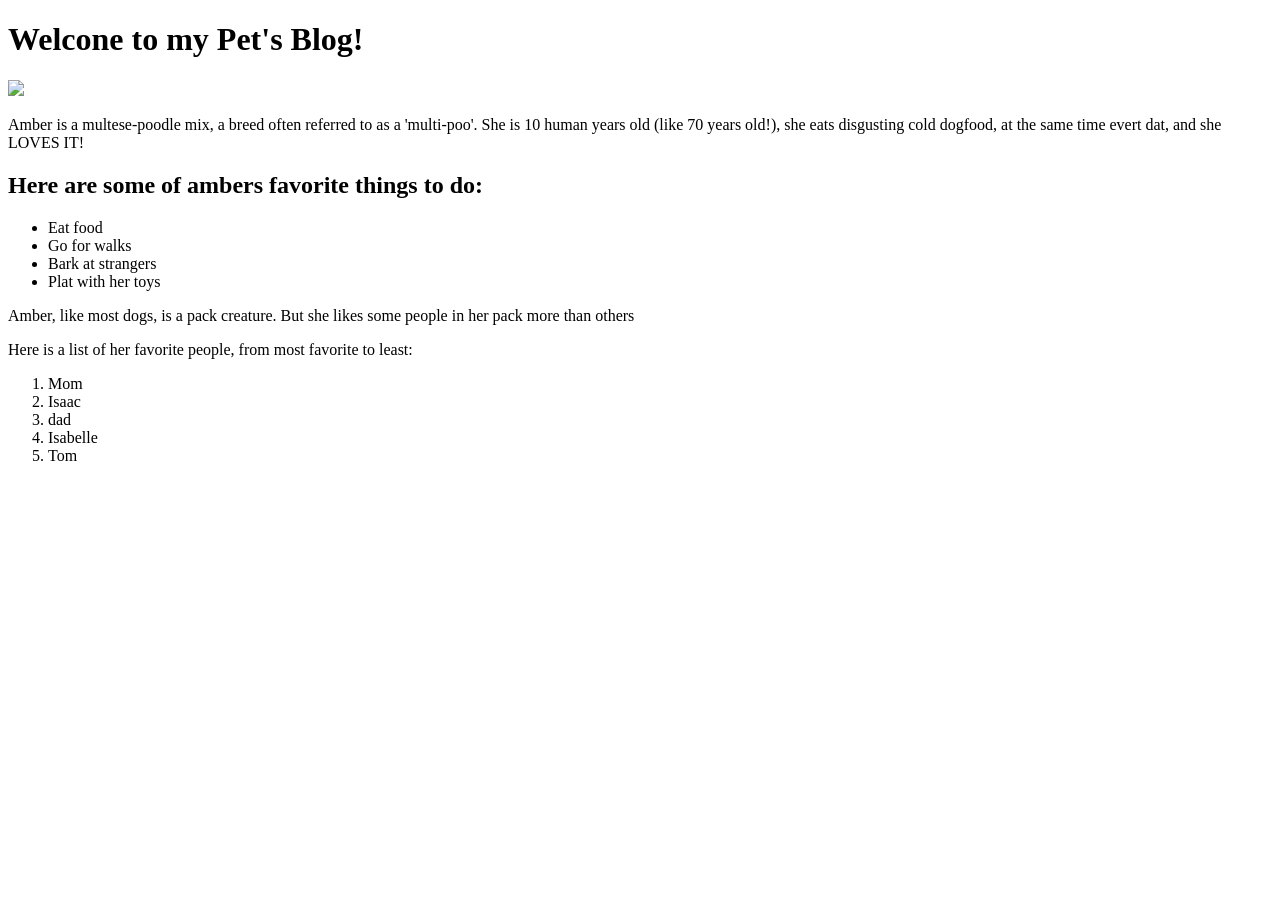
==== petsite.html @ b8923970 "added everything" ====
<!DOCTYPE html> 
<html> 
  <head> 
    <title>Petblog</title>
  </head> 
  <body> 
    <h1>Welcone to my Pet's Blog!</h1> 
    <img src="https://upload.wikimedia.org/wikipedia/commons/e/e0/Maltipoo_Dog_-_Poodle_Maltese_Mix_Breed.jpg"/>
    <p>Amber is a multese-poodle mix, a breed often referred to as a 'multi-poo'. She is 10 human years old (like 70 years old!), she eats disgusting cold dogfood, at the same time evert dat, and she LOVES IT!</p>

    <h2>Here are some of ambers favorite things to do:</h2>
    <ul>
        <li>Eat food</li>
        <li>Go for walks</li>
        <li>Bark at strangers</li>
        <li>Plat with her toys</li>
    </ul>

    <p>Amber, like most dogs, is a pack creature. But she likes some people in her pack more than others</p>
    <p>Here is a list of her favorite people, from most favorite to least:</p>
    <ol>
        <li>Mom</li>
        <li>Isaac</li>
        <li>dad</li>
        <li>Isabelle</li>
        <li>Tom</li>
    </ol>

  </body>
</html>
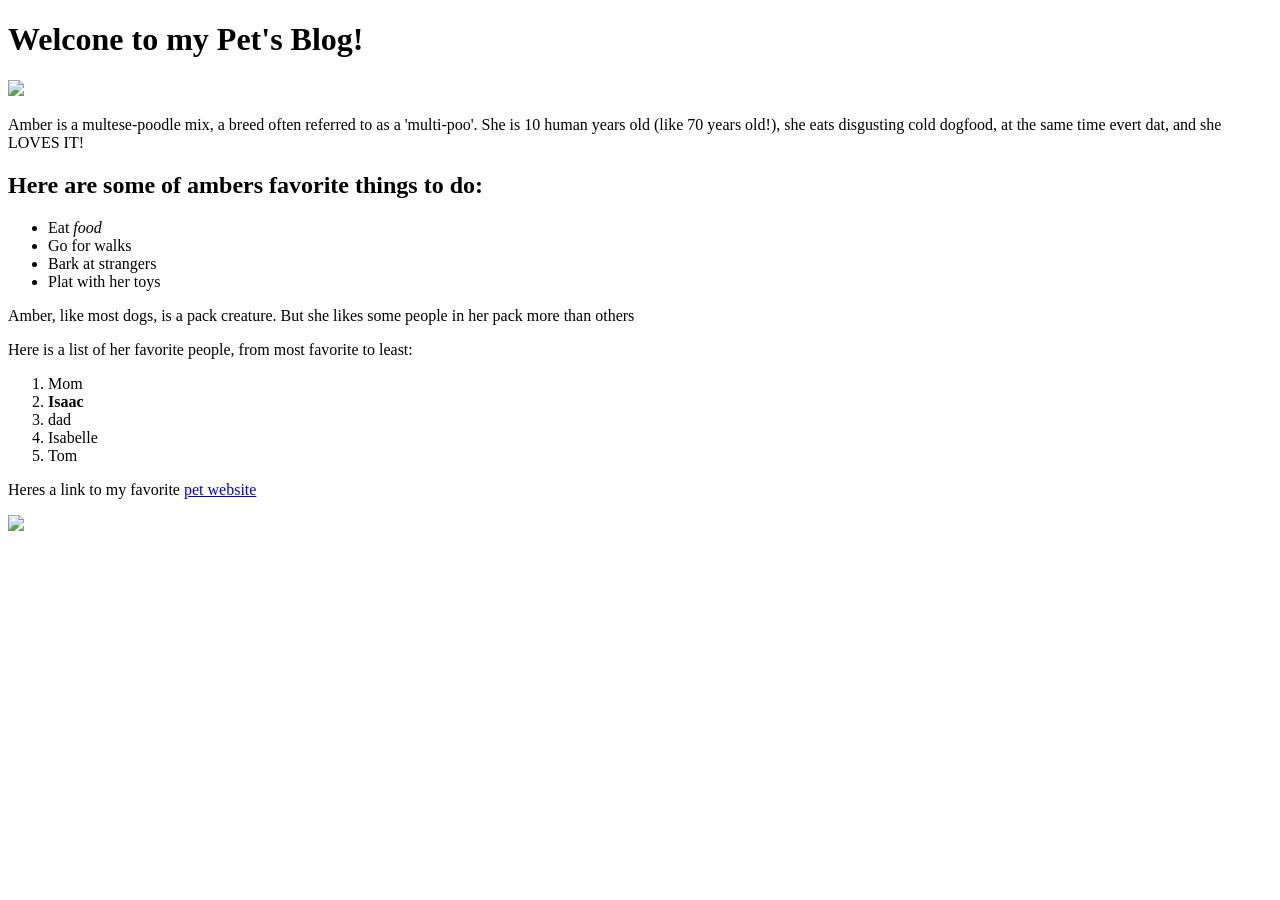
==== commit 20f4dffa: "added strong, em, url, and img elements" ====
--- a/petsite.html
+++ b/petsite.html
@@ -1,7 +1,7 @@
 <!DOCTYPE html> 
 <html> 
   <head> 
-    <title>Petblog</title>
+    <title><strong>Pet</strong>blog</title>
   </head> 
   <body> 
     <h1>Welcone to my Pet's Blog!</h1> 
@@ -10,7 +10,7 @@
 
     <h2>Here are some of ambers favorite things to do:</h2>
     <ul>
-        <li>Eat food</li>
+        <li>Eat <em>food</em></li>
         <li>Go for walks</li>
         <li>Bark at strangers</li>
         <li>Plat with her toys</li>
@@ -20,11 +20,15 @@
     <p>Here is a list of her favorite people, from most favorite to least:</p>
     <ol>
         <li>Mom</li>
-        <li>Isaac</li>
+        <li><strong>Isaac</strong></li>
         <li>dad</li>
         <li>Isabelle</li>
         <li>Tom</li>
     </ol>
 
+    <p>Heres a link to my favorite <a href="https://www.petco.com/shop/en/petcostore">pet website</a></p>
+    <img src="img/maltpoo.jpg">
+
+
   </body>
 </html>
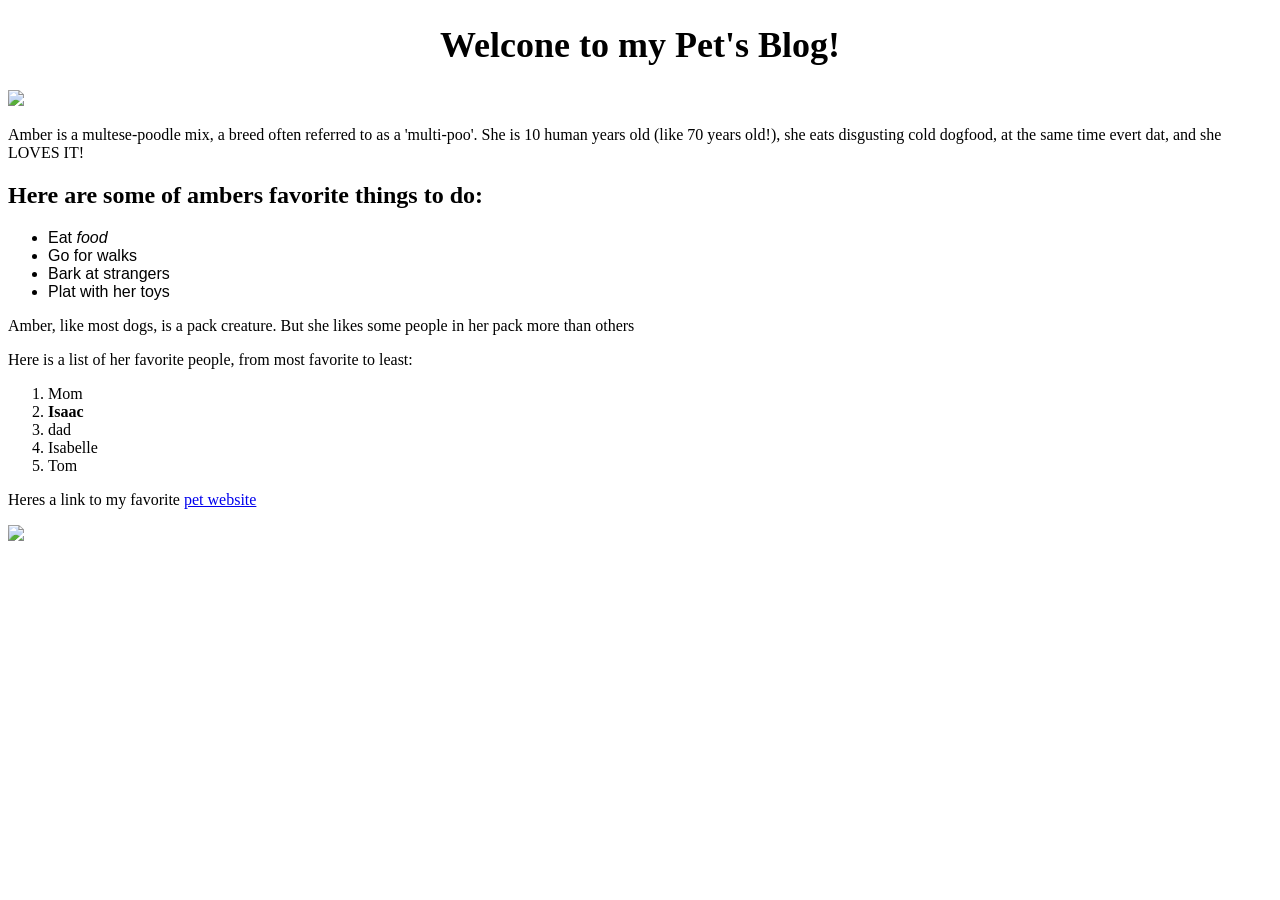
==== commit 6e6a81db: "added css styling elements" ====
--- a/petsite.html
+++ b/petsite.html
@@ -1,6 +1,7 @@
 <!DOCTYPE html> 
 <html> 
   <head> 
+    <link href="css/styles.css" rel="stylesheet" type="text/css">
     <title><strong>Pet</strong>blog</title>
   </head> 
   <body> 
--- a/css/styles.css
+++ b/css/styles.css
@@ -0,0 +1,6 @@
+h1 {
+  text-align: center;
+  font-size: 36px;
+   }
+
+ul {font-family: Helvetica;}
